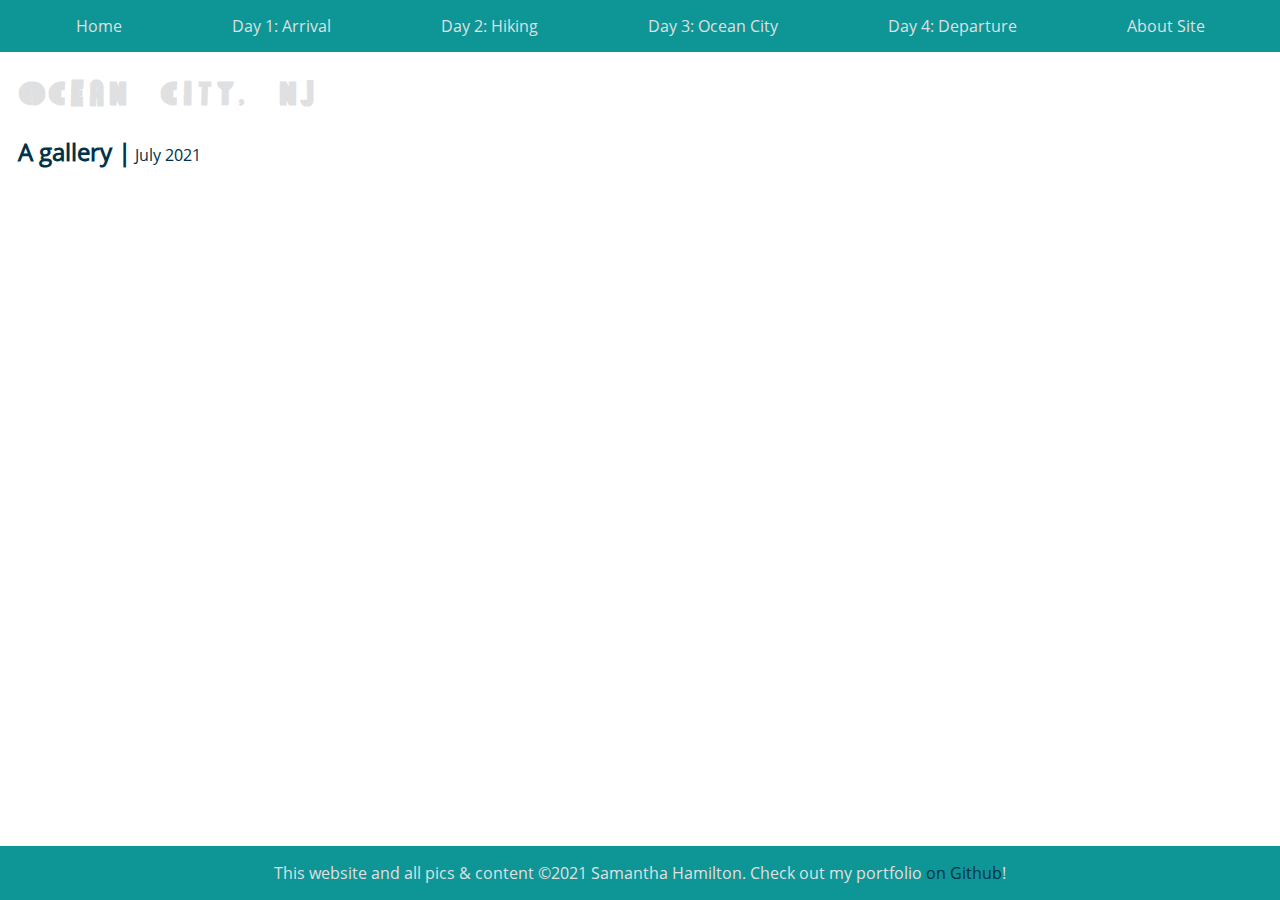
==== index.html @ f8528260 "Add files via upload" ====
<!DOCTYPE html>
<html lang="eng">
  <head>
    <link rel="stylesheet" href="css/stylesheet.css" />
    <script src="js/script.js"></script>
    <meta name="viewport" content="width=device-width, initial-scale=1" />
  </head>

  <body class="body home">
    <!-- Nav Bar -->
    <div class="empty">
      <div class="header">
        <div class="flexbox nav">
          <a href="#" class="flexbox-item nav">Home</a>
          <a href="day-one.html" class="flexbox-item nav">Day 1: Arrival</a>
          <a href="day-two.html" class="flexbox-item nav">Day 2: Hiking</a>
          <a href="day-three.html" class="flexbox-item nav"
            >Day 3: Ocean City</a
          >
          <a href="day-four.html" class="flexbox-item nav">Day 4: Departure</a>
          <a href="about.html" class="flexbox-item nav">About Site</a>
        </div>
      </div>
    </div>

    <!-- Sidebar -->
    <div class="sidebar">
      <a href="index.html" class="home"><h1>OCEAN CITY, NJ</h1></a>
      <br /><br />
      <h2 class="title">A gallery |</h2>
      <p class="subtitle">July 2021</p>
    </div>

    <!-- Footer -->
    <div class="footer">
      <p>
        This website and all pics & content &copy;2021 Samantha Hamilton. Check
        out my portfolio
        <a href="https://shamiltonc.github.io/" class="github">on Github</a>!
      </p>
    </div>
  </body>
</html>
---- css/stylesheet.css ----
/* Declare fonts */
@font-face {
  font-family: "Palette Mosaic";
  src: url(../fonts/PaletteMosaic-Regular.ttf); /* This is a relative URL */
}
@font-face {
  font-family: "Open Sans";
  src: url(../fonts/OpenSans-Bold.ttf);
  src: url(../fonts/OpenSans-Regular.ttf);
}
* {
  font-family: "Open Sans", Arial, sans-serif;
}
/* Body styles */
.body.home {
  background-image: url(../img/OC.jpg);
  background-size: cover;
  background-attachment: fixed;
}
.body.day-one {
  background-image: url(../img/Clouds.jpg);
  background-size: cover;
  background-position: center;
  background-attachment: fixed;
}
.body.day-two {
  background-image: url(../img/Kites.jpg);
  background-size: cover;
  background-position: right center;
  background-attachment: fixed;
}
.body.day-three {
  background-image: url(../img/OC-City.jpg);
  background-size: cover;
  background-position: center;
  background-attachment: fixed;
}
.body.day-four {
  background-image: url(../img/St-Louis.jpg);
  background-size: cover;
  background-position: center;
  background-attachment: fixed;
}
.body.about {
  background-image: url(../img/Boardwalk.jpg);
  background-size: cover;
  background-position: center;
  background-attachment: fixed;
}
h1 {
  font-family: "Palette Mosaic", Arial, sans-serif;
  font-size: 30px;
  margin: 0;
  display: inline-block;
  color: #dfe0e2;
  text-decoration: none;
}
@media screen and (max-width: 850px) {
  h1 {
    font-size: 20px;
  }
}
h1:hover {
  color: #003249;
}
.sidebar {
  position: relative;
  width: 25%;
  padding: 10px;
}
@media screen and (max-width: 1200px) {
  .sidebar {
    width: 70%;
  }
}
.title {
  display: inline;
  margin: 200px 0;
  color: #003249;
}
.subtitle {
  display: inline;
  color: #003249;
}
.footer {
  position: fixed;
  left: 0;
  bottom: 0;
  width: 100%;
  background-color: #0e9595;
  color: #dfe0e2;
  text-align: center;
}
.github {
  text-decoration: none;
  color: #003249;
}
.header {
  position: fixed;
  left: 0;
  top: 0;
  width: 100%;
  background-color: #0e9595;
  z-index: 1;
}
.empty {
  padding: 2%;
}
@media screen and (max-width: 1200px) {
  .empty {
    padding: 40px;
  }
}
.description {
  color: #003249;
}
/* Other media queries */
.description.day-four {
  color: #dfe0e2;
}
@media screen and (max-width: 850px) {
  .description {
    font-size: 10px;
  }
}
.home.day-4 {
  color: #003249;
}
.home.day-4:hover {
  color: #dfe0e2;
}
/* Image Flexbox styles */
.flexbox.imgPreview {
  display: inline-flex;
  position: relative;
  flex-wrap: wrap;
  margin: 10px;
  width: 20%;
  background: #0e9595;
  padding: 10px;
}
.flexbox-item.img {
  flex: 0 0 20%;
}
.flexbox-item:hover {
  cursor: pointer;
}
/* Nav styles */
.flexbox.nav {
  display: flex;
  position: relative;
  justify-content: center;
  padding: 15px 5px;
}
.flexbox-item.nav {
  flex: 1 0 1fr;
  padding: 0 50px;
  margin: 0 5px;
  color: #dfe0e2;
  background-color: none;
  text-decoration: none;
}
@media screen and (min-width: 851px) and (max-width: 1250px) {
  .flexbox-item.nav {
    font-size: 15px;
    padding: 20px;
  }
}
@media screen and (max-width: 850px) {
  .flexbox-item.nav {
    font-size: 12px;
    padding: 5px;
  }
}
.flexbox-item.nav:hover {
  color: #003249;
}
/* The expanding image container (positioning is needed to position the close button and the text) */
.container {
  position: absolute;
  right: 25%;
  top: 20%;
  display: none;
}
#expandedImg {
  width: 30%;
  float: right;
  padding: 10px;
  background: #0e9595;
}
@media screen and (max-width: 850px) {
  .container {
    top: 40%;
  }
}
/* Closable button inside the image */
.closebtn {
  position: absolute;
  top: 10px;
  right: 15px;
  color: white;
  font-size: 35px;
  cursor: pointer;
}
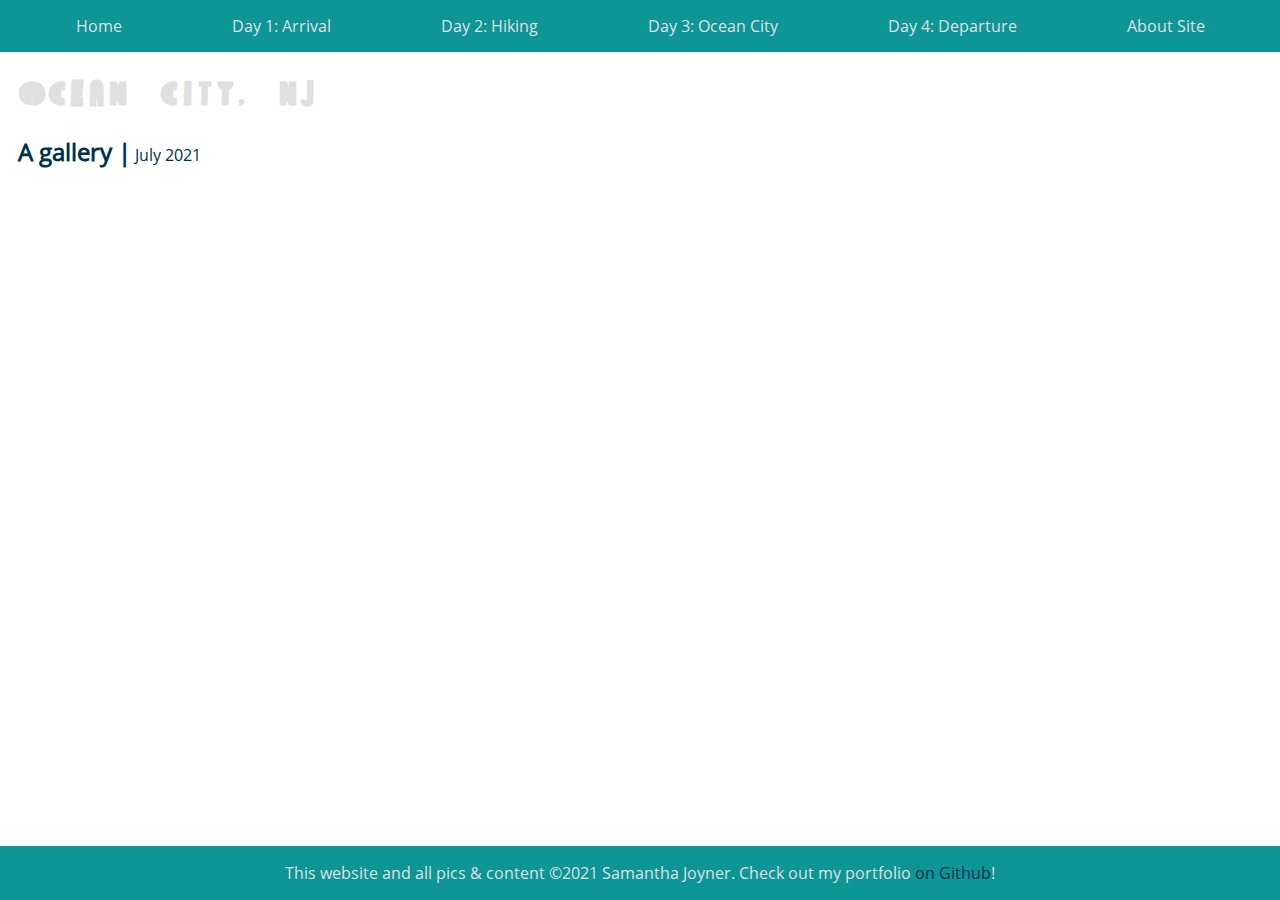
==== commit 525b3cbf: "Update index.html" ====
--- a/index.html
+++ b/index.html
@@ -34,7 +34,7 @@
     <!-- Footer -->
     <div class="footer">
       <p>
-        This website and all pics & content &copy;2021 Samantha Hamilton. Check
+        This website and all pics & content &copy;2021 Samantha Joyner. Check
         out my portfolio
         <a href="https://shamiltonc.github.io/" class="github">on Github</a>!
       </p>
